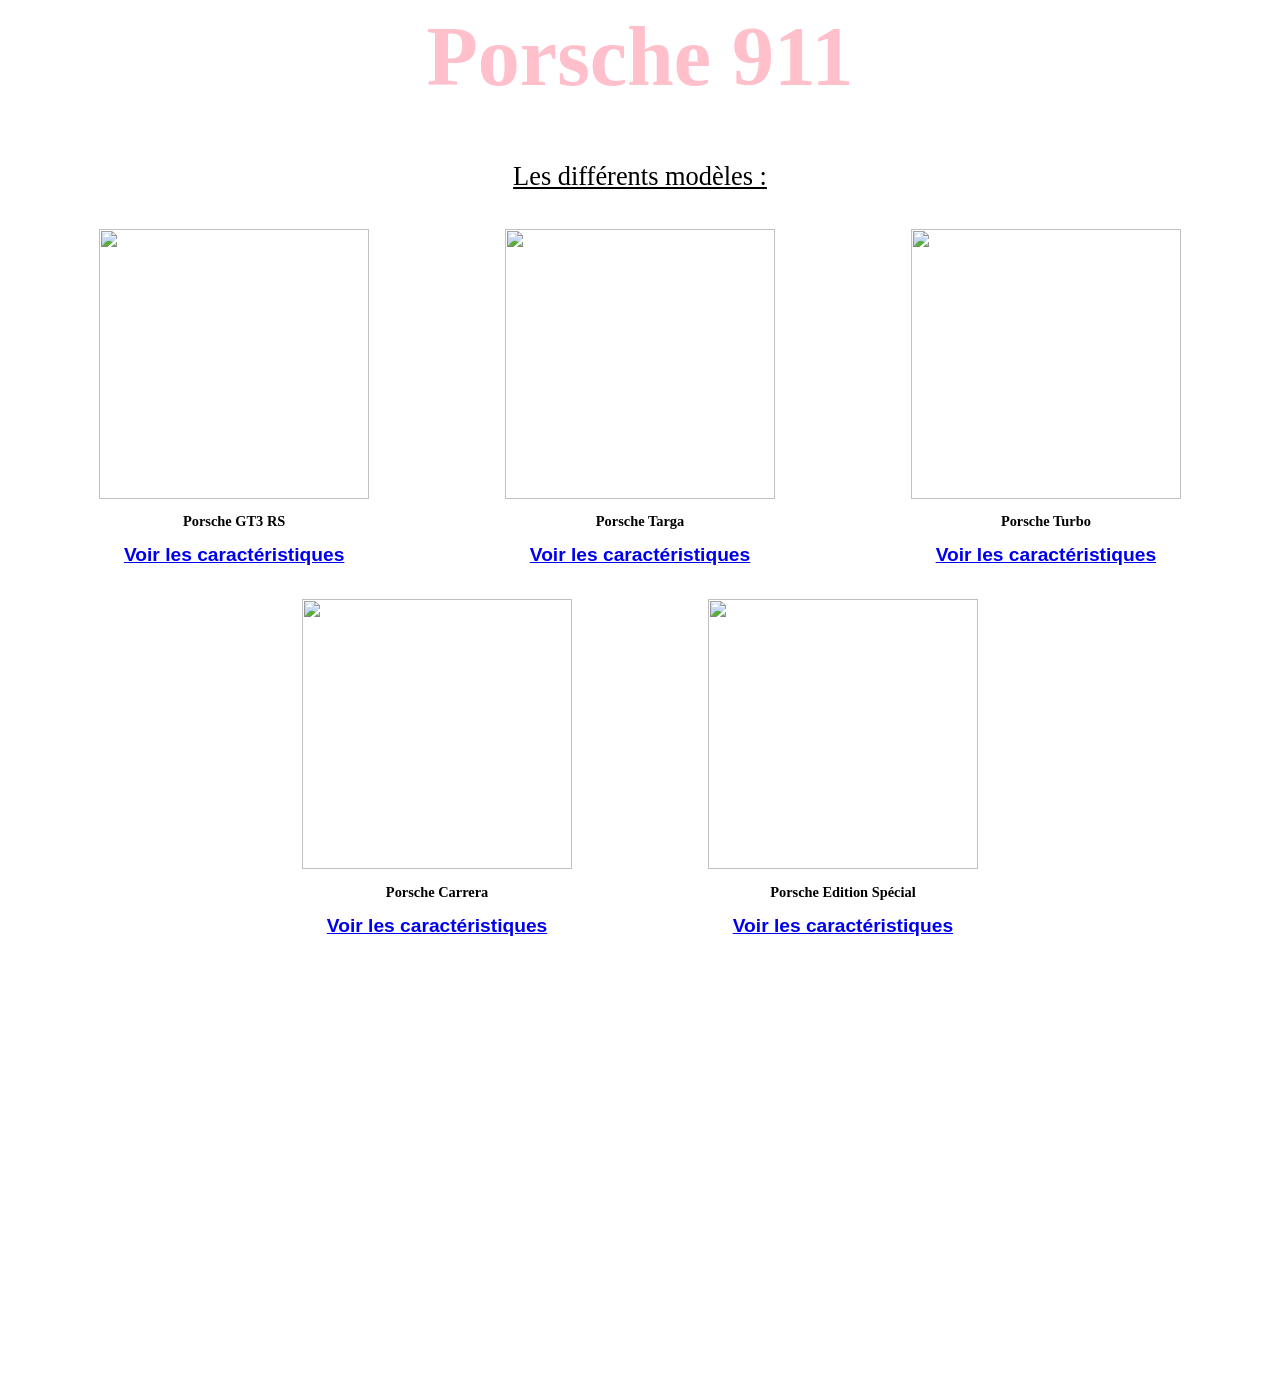
==== index.html @ 1fcd0a4f "Add files via upload" ====
<html>
  <head>
  <link rel="stylesheet" href="style.css">
   <title>Porsche</title>

</head>
<body>


<div style="text-align: center;">
    <h1 style="color: pink; font-family: Verdana; font-size: 350%;">
        Porsche 911
    </h1>
</div>

<div style="text-align: left;">
    <p style="color: black; font-family: Verdana; font-size: 110%;">
        <u>Les différents modèles :</u>
    </p>
</div>

<div style="text-align: center;">

    <div style="display: inline-block; width: 30%; margin: 10px;">
        <img src=https://pictures.porsche.com/rtt/iris?COSY-EU-100-1711coMvsi60AAt5FwcmBEgA4qP8iBUDxPE3Cb9pNXkBuNYdMGF4tl3U0%25z8rMHIspbWvanYb%255y%25oq%25vSTmjMXD4qAZeoNBPUSfUx4RmHlCgI7Zl2dioC0OSQDcFGFLuWXsOs8IeV6iTxjgzhRc2GaWqA7fQr7DOJtWFnQbNWMbdJ6gzyel2Pz3BZhUynAY2"
             width="270">
              <h1 style="color: black; font-family: Verdana; font-size: 80%;">
             <p>Porsche GT3 RS</p>
<h1 style="font-size: 80%;">
<a href="page2.html">Voir les caractéristiques</a>

    </div>

    <div style="display: inline-block; width: 30%; margin: 10px;">
        <img src="https://prs.porsche.com/iod/image/GB/9925S2/1/[base64]?clientId=icc"
             width="270">
              <h1 style="color: black; font-family: Verdana; font-size: 80%;">
        <p>Porsche Targa</p>
<h1 style="font-size: 80%;">
<a href="page3.html">Voir les caractéristiques</a>
    </div>

    <div style="display: inline-block; width: 30%; margin: 10px;">
        <img src="https://prs.porsche.com/iod/image/GB/992452/1/[base64]?clientId=icc"
             width="270">
              <h1 style="color: black; font-family: Verdana; font-size: 80%;">
        <p>Porsche Turbo</p>
<h1 style="font-size: 80%;">
<a href="page4.html">Voir les caractéristiques</a>
    </div>
    
    <div style="text-align: center;">

    <div style="display: inline-block; width: 30%; margin: 10px;">
        <img src="https://prs.porsche.com/iod/image/GB/9921B2/1/[base64]?clientId=icc"
             width="270">
              <h1 style="color: black; font-family: Verdana; font-size: 80%;">
        <p>Porsche Carrera </p>
<h1 style="font-size: 80%;">
<a href="page5.html">Voir les caractéristiques</a>
    </div>

    <div style="display: inline-block; width: 30%; margin: 10px;">
        <img src="https://prs.porsche.com/iod/image/GB/992352/1/[base64]?clientId=icc"
             width="270"> 
              <h1 style="color: black; font-family: Verdana; font-size: 80%;">
        <p>Porsche Edition Spécial </p>
<h1 style="font-size: 80%;">
<a href="page6.html">Voir les caractéristiques</a>
    </div>
    
<div class="item">
 <h2> Video présentation </h2>
<iframe width="560" height="315" src="https://www.youtube.com/embed/FWLAZQkKTJc?si=5tQomDuzxpBllohi" title="YouTube video player" frameborder="0" allow="accelerometer; autoplay; clipboard-write; encrypted-media; gyroscope; picture-in-picture; web-share" referrerpolicy="strict-origin-when-cross-origin" allowfullscreen></iframe>

</body>
</html>
---- style.css ----
body {
    font-family: "Lato", Helvetica, sans-serif;
    font-weight: 100;
    color: white;
    font-size: 1.5em;
}
.intro {
    padding: 0px 40px;
    font-size: 1.25em;
    text-align: center;
}
p {
   padding: 0 40px;
   text-align: center;
   font-size: 0.75em;
}
.logo {
    background-color: #f333;
    height: 350px;
    text-align: center;
}
.logo img {
    margin: 30px;
    position: relative;
    max-width: 75%;
}
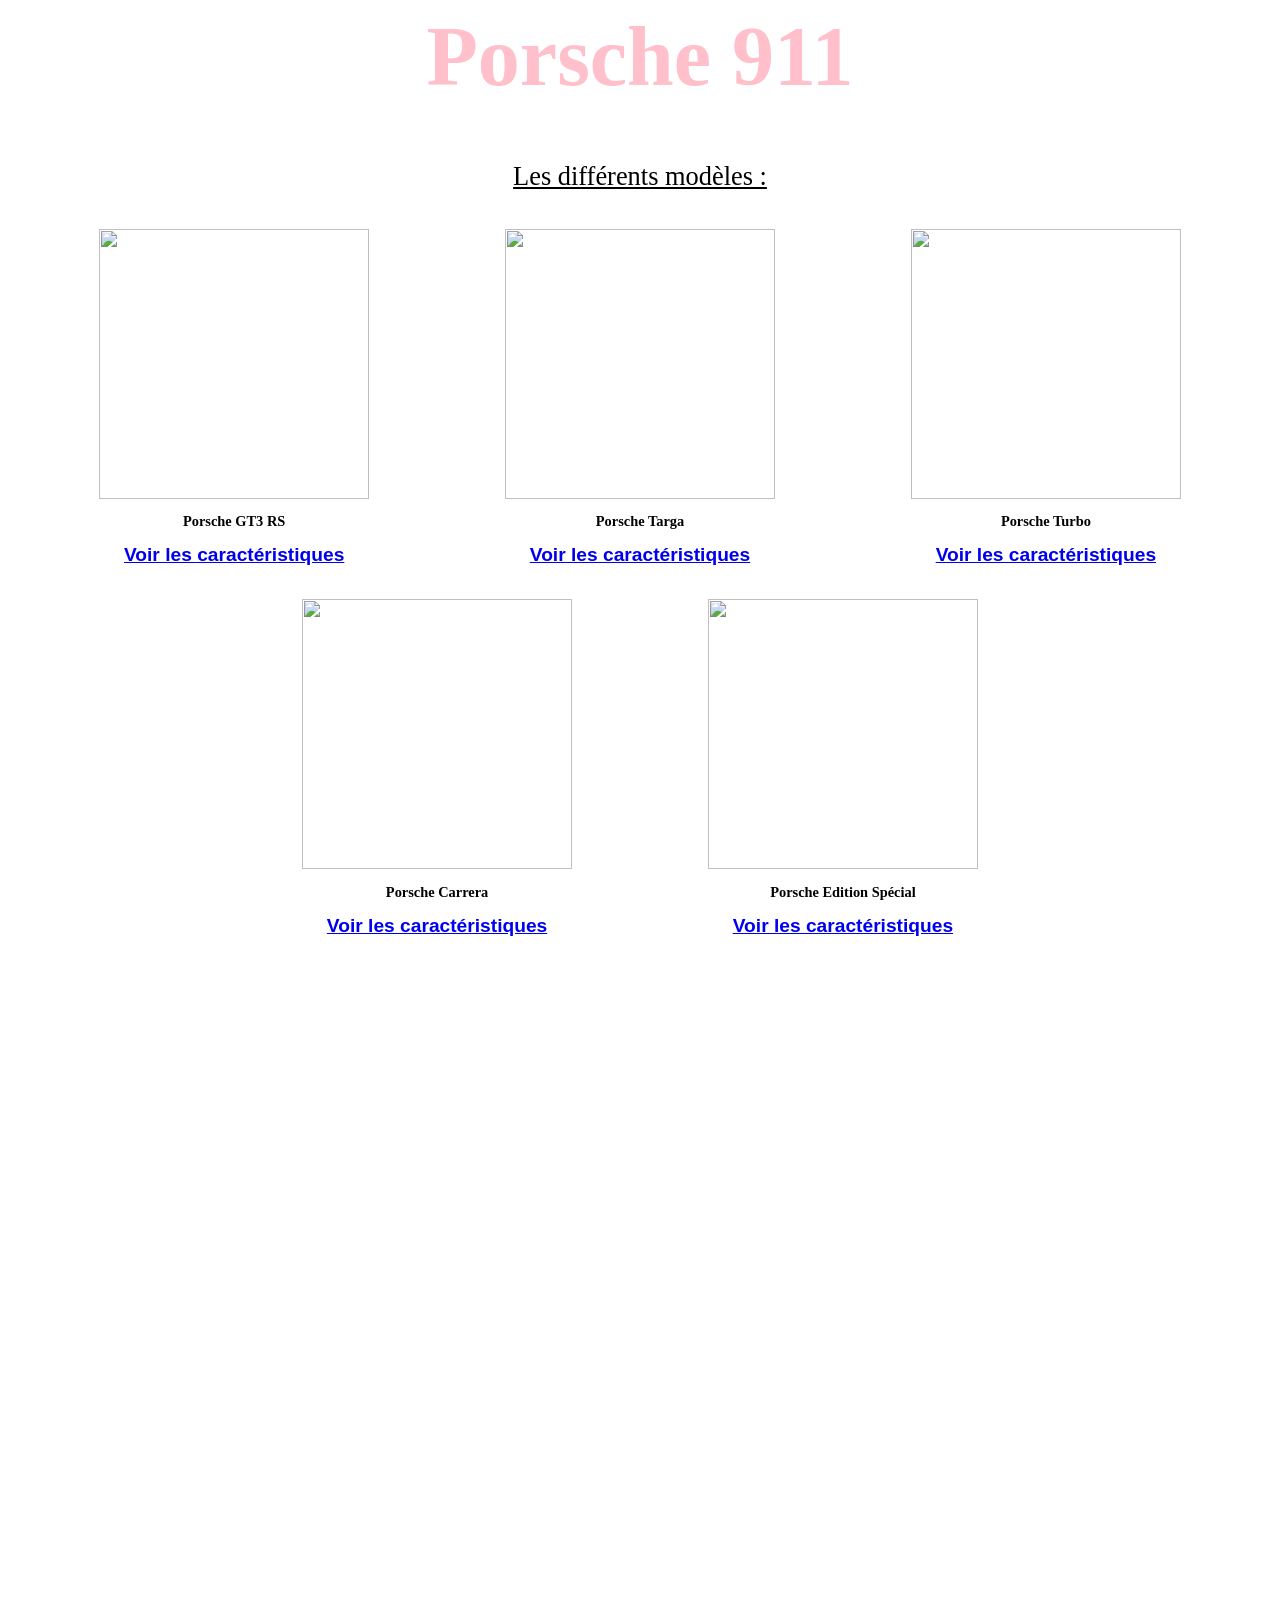
==== commit 2a7c8495: "Update index.html" ====
--- a/index.html
+++ b/index.html
@@ -71,8 +71,12 @@
     
 <div class="item">
  <h2> Video présentation </h2>
+
+    <iframe width="795" height="447" src="https://www.youtube.com/embed/FWLAZQkKTJc" title="Histoire Automobile - PORSCHE 911" frameborder="0" allow="accelerometer; autoplay; clipboard-write; encrypted-media; gyroscope; picture-in-picture; web-share" referrerpolicy="strict-origin-when-cross-origin" allowfullscreen></iframe>
+  
 <iframe width="560" height="315" src="https://www.youtube.com/embed/FWLAZQkKTJc?si=5tQomDuzxpBllohi" title="YouTube video player" frameborder="0" allow="accelerometer; autoplay; clipboard-write; encrypted-media; gyroscope; picture-in-picture; web-share" referrerpolicy="strict-origin-when-cross-origin" allowfullscreen></iframe>
 
 </body>
 </html>
 
+
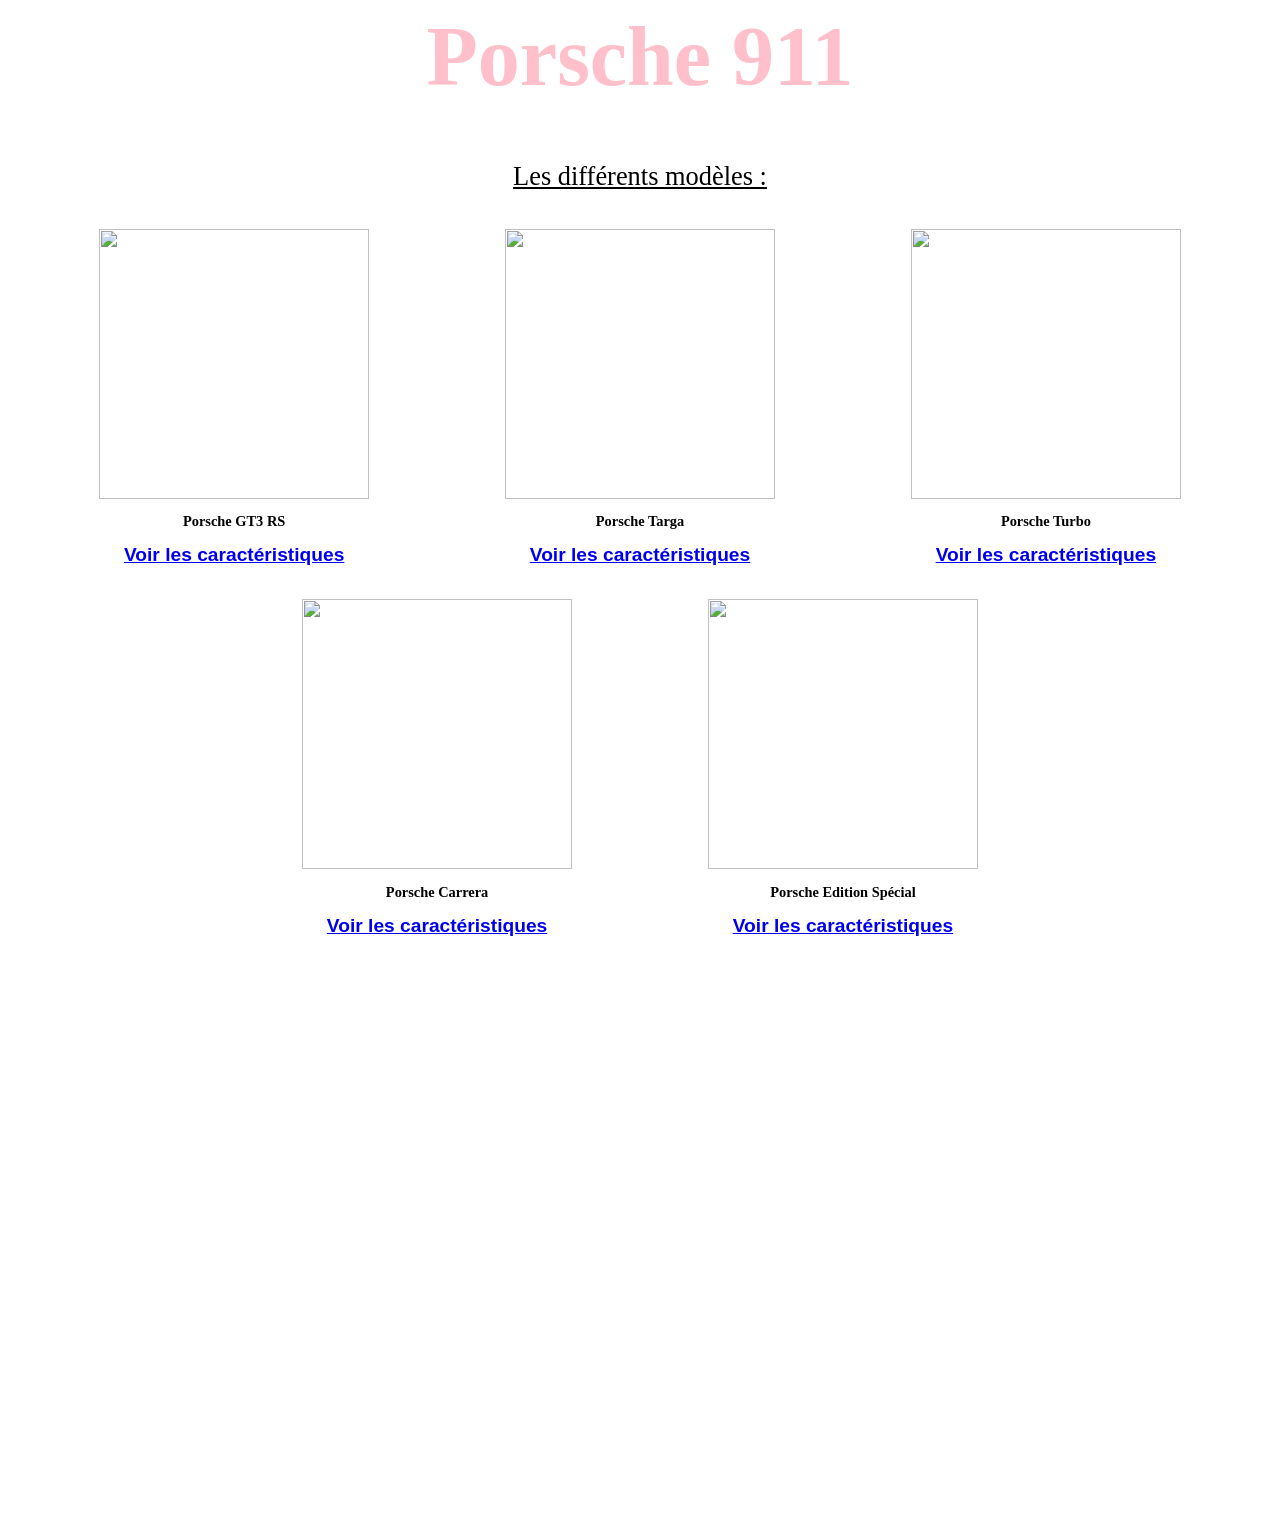
==== commit eb3a79b7: "Update index.html" ====
--- a/index.html
+++ b/index.html
@@ -74,9 +74,8 @@
 
     <iframe width="795" height="447" src="https://www.youtube.com/embed/FWLAZQkKTJc" title="Histoire Automobile - PORSCHE 911" frameborder="0" allow="accelerometer; autoplay; clipboard-write; encrypted-media; gyroscope; picture-in-picture; web-share" referrerpolicy="strict-origin-when-cross-origin" allowfullscreen></iframe>
   
-<iframe width="560" height="315" src="https://www.youtube.com/embed/FWLAZQkKTJc?si=5tQomDuzxpBllohi" title="YouTube video player" frameborder="0" allow="accelerometer; autoplay; clipboard-write; encrypted-media; gyroscope; picture-in-picture; web-share" referrerpolicy="strict-origin-when-cross-origin" allowfullscreen></iframe>
-
 </body>
 </html>
 
 
+
